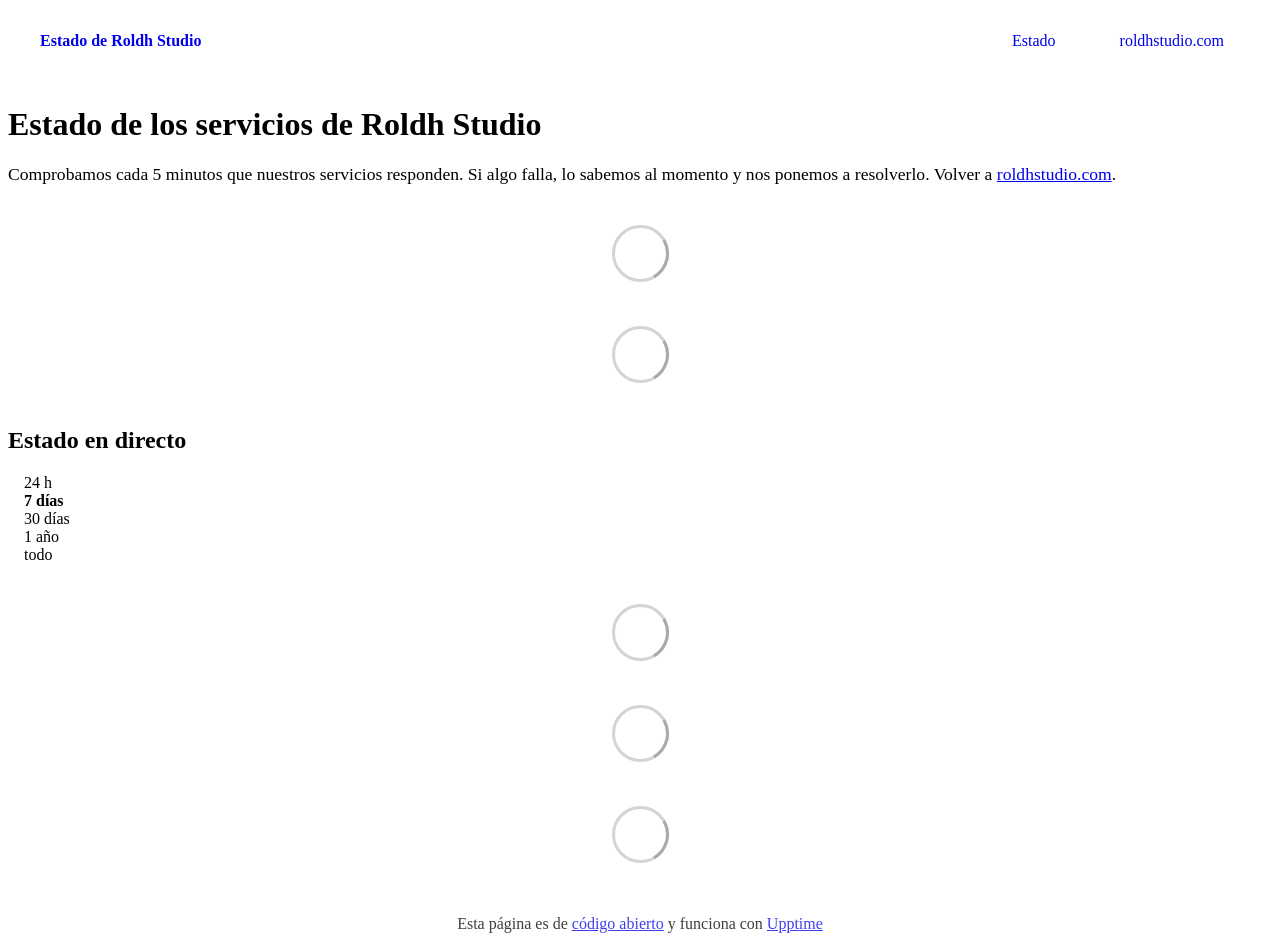
==== index.html @ d4f22eae "deploy: 7ed6560f2754afbc01bcf5287a8fbc8a7c85bb66" ====
<!DOCTYPE html> <html lang=en> <head> <meta charset=utf-8> <meta content="width=device-width,initial-scale=1" name=viewport> <meta content=#333333 name=theme-color> <base href=/ > <link href=manifest.json rel=manifest crossorigin=use-credentials> <script>__SAPPER__={baseUrl:"",preloaded:[void 0,{}]};if('serviceWorker' in navigator)navigator.serviceWorker.register('/service-worker.js');(function(){try{eval("async function x(){}");var main="/client/client.0f8394de.js"}catch(e){main="/client/legacy/client.ca2fd066.js"};var s=document.createElement("script");try{new Function("if(0)import('')")();s.src=main;s.type="module";s.crossOrigin="use-credentials";}catch(e){s.src="/client/shimport@2.0.5.js";s.setAttribute("data-main",main);}document.head.appendChild(s);}());</script> <link href=client/client-31a52aa5.css rel=stylesheet><link href=client/createOctokit-a85f76c7.css rel=stylesheet><link href=client/index-b0b6455a.css rel=stylesheet> <title>Estado de Roldh Studio</title><link href=https://status.roldhstudio.com/roldh.css rel=stylesheet><link href=https://status.roldhstudio.com/global.css rel=stylesheet><link href=https://status.roldhstudio.com/favicon.svg rel=icon type=image/svg><link href=https://status.roldhstudio.com/favicon.png rel=icon type=image/png><meta content="Estado en tiempo real de los servicios de Roldh Studio: disponibilidad y tiempo de respuesta." name=description><meta content="light dark" name=color-scheme> <link href=/client/client.0f8394de.js rel=modulepreload as=script crossorigin=use-credentials><link href=/client/client-31a52aa5.css rel=preload as=style><link href=/client/index.6df118ff.js rel=modulepreload as=script crossorigin=use-credentials><link href=/client/createOctokit.ef9e5a63.js rel=modulepreload as=script crossorigin=use-credentials><link href=/client/inject_styles.803b7e80.js rel=modulepreload as=script crossorigin=use-credentials><link href=/client/createOctokit-a85f76c7.css rel=preload as=style><link href=/client/index-b0b6455a.css rel=preload as=style></head> <body> <div id=sapper> <nav class=svelte-a08hsz><div class="svelte-a08hsz container"><div><a href=https://status.roldhstudio.com class="svelte-a08hsz logo"><img alt="" class=svelte-a08hsz src=https://status.roldhstudio.com/logo.svg> <div>Estado de Roldh Studio</div></a></div> <ul class=svelte-a08hsz><li><a href=/ class=svelte-a08hsz target=_self aria-current=page>Estado</a> <li><a href=https://roldhstudio.com class=svelte-a08hsz target=_self>roldhstudio.com</a> </li> </ul></div> </nav> <main class=container> <header class=svelte-ngkazm><h1>Estado de los servicios de <strong>Roldh Studio</strong></h1> <p class="svelte-ngkazm lead">Comprobamos cada 5 minutos que nuestros servicios responden. Si algo falla, lo sabemos al momento y nos ponemos a resolverlo. Volver a <a href=https://roldhstudio.com>roldhstudio.com</a>.</header> <section class=svelte-8lnl4f><div class="svelte-68jxue loading"><svg class=svelte-68jxue height=38 stroke=#aaa width=38 xmlns=http://www.w3.org/2000/svg><g fill=none fill-rule=evenodd><g stroke-width=2 transform="translate(1 1)"><circle cx=18 cy=18 r=18 stroke-opacity=.5></circle><path d="M36 18c0-9.94-8.06-18-18-18"><animateTransform attributeName=transform dur=1s from="0 18 18" repeatCount=indefinite to="360 18 18" type=rotate></animateTransform></path></g></g></svg></div> </section> <section class=svelte-8lnl4f><div class="svelte-68jxue loading"><svg class=svelte-68jxue height=38 stroke=#aaa width=38 xmlns=http://www.w3.org/2000/svg><g fill=none fill-rule=evenodd><g stroke-width=2 transform="translate(1 1)"><circle cx=18 cy=18 r=18 stroke-opacity=.5></circle><path d="M36 18c0-9.94-8.06-18-18-18"><animateTransform attributeName=transform dur=1s from="0 18 18" repeatCount=indefinite to="360 18 18" type=rotate></animateTransform></path></g></g></svg></div> </section> <div class="svelte-fqsq6s f changed"><h2>Estado en directo</h2> <form class="svelte-fqsq6s f r"><div><input class=svelte-fqsq6s id=data_day name=d type=radio value=day><label class=svelte-fqsq6s for=data_day>24 h</label></div> <div><input class=svelte-fqsq6s id=data_week name=d type=radio value=week checked><label class=svelte-fqsq6s for=data_week>7 días</label></div> <div><input class=svelte-fqsq6s id=data_month name=d type=radio value=month><label class=svelte-fqsq6s for=data_month>30 días</label></div> <div><input class=svelte-fqsq6s id=data_year name=d type=radio value=year><label class=svelte-fqsq6s for=data_year>1 año</label></div> <div><input class=svelte-fqsq6s id=data_all name=d type=radio value=all><label class=svelte-fqsq6s for=data_all>todo</label></div></form></div> <section class="svelte-fqsq6s live-status"><div class="svelte-68jxue loading"><svg class=svelte-68jxue height=38 stroke=#aaa width=38 xmlns=http://www.w3.org/2000/svg><g fill=none fill-rule=evenodd><g stroke-width=2 transform="translate(1 1)"><circle cx=18 cy=18 r=18 stroke-opacity=.5></circle><path d="M36 18c0-9.94-8.06-18-18-18"><animateTransform attributeName=transform dur=1s from="0 18 18" repeatCount=indefinite to="360 18 18" type=rotate></animateTransform></path></g></g></svg></div> </section> <section><div class="svelte-68jxue loading"><svg class=svelte-68jxue height=38 stroke=#aaa width=38 xmlns=http://www.w3.org/2000/svg><g fill=none fill-rule=evenodd><g stroke-width=2 transform="translate(1 1)"><circle cx=18 cy=18 r=18 stroke-opacity=.5></circle><path d="M36 18c0-9.94-8.06-18-18-18"><animateTransform attributeName=transform dur=1s from="0 18 18" repeatCount=indefinite to="360 18 18" type=rotate></animateTransform></path></g></g></svg></div> </section> <section><div class="svelte-68jxue loading"><svg class=svelte-68jxue height=38 stroke=#aaa width=38 xmlns=http://www.w3.org/2000/svg><g fill=none fill-rule=evenodd><g stroke-width=2 transform="translate(1 1)"><circle cx=18 cy=18 r=18 stroke-opacity=.5></circle><path d="M36 18c0-9.94-8.06-18-18-18"><animateTransform attributeName=transform dur=1s from="0 18 18" repeatCount=indefinite to="360 18 18" type=rotate></animateTransform></path></g></g></svg></div></section></main> <footer class=svelte-jbr799><p>Esta página es de <a href=https://github.com/harol237/roldh-status>código abierto</a> y funciona con <a href=https://upptime.js.org>Upptime</a></p> </footer></div> <script> try {
        if (typeof window !== "undefined" && window.navigator && navigator.serviceWorker) {
          navigator.serviceWorker.getRegistrations().then(function (registrations) {
            for (let registration of registrations) {
              registration.unregister();
            }
          });
        }
        if (typeof window !== "undefined" && "caches" in window) {
          caches.keys().then(function (keyList) {
            return Promise.all(
              keyList.map(function (key) {
                return caches.delete(key);
              })
            );
          });
        }
      } catch (error) {} </script>
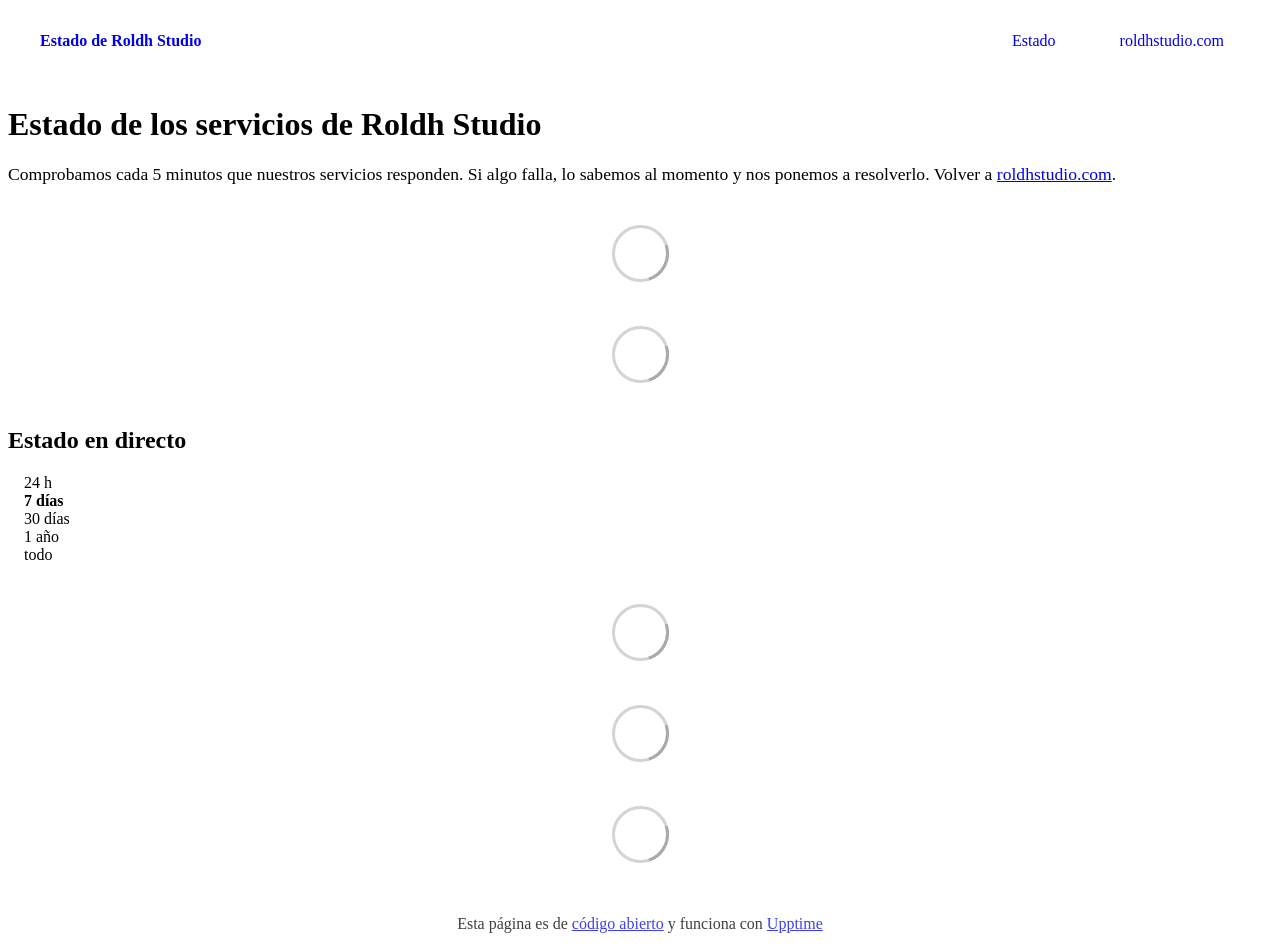
==== commit dd85076d: "deploy: 56be90b7d21e2e77308a37eb9d236e414618bae8" ====
--- a/index.html
+++ b/index.html
@@ -1,4 +1,4 @@
-<!DOCTYPE html> <html lang=en> <head> <meta charset=utf-8> <meta content="width=device-width,initial-scale=1" name=viewport> <meta content=#333333 name=theme-color> <base href=/ > <link href=manifest.json rel=manifest crossorigin=use-credentials> <script>__SAPPER__={baseUrl:"",preloaded:[void 0,{}]};if('serviceWorker' in navigator)navigator.serviceWorker.register('/service-worker.js');(function(){try{eval("async function x(){}");var main="/client/client.0f8394de.js"}catch(e){main="/client/legacy/client.ca2fd066.js"};var s=document.createElement("script");try{new Function("if(0)import('')")();s.src=main;s.type="module";s.crossOrigin="use-credentials";}catch(e){s.src="/client/shimport@2.0.5.js";s.setAttribute("data-main",main);}document.head.appendChild(s);}());</script> <link href=client/client-31a52aa5.css rel=stylesheet><link href=client/createOctokit-a85f76c7.css rel=stylesheet><link href=client/index-b0b6455a.css rel=stylesheet> <title>Estado de Roldh Studio</title><link href=https://status.roldhstudio.com/roldh.css rel=stylesheet><link href=https://status.roldhstudio.com/global.css rel=stylesheet><link href=https://status.roldhstudio.com/favicon.svg rel=icon type=image/svg><link href=https://status.roldhstudio.com/favicon.png rel=icon type=image/png><meta content="Estado en tiempo real de los servicios de Roldh Studio: disponibilidad y tiempo de respuesta." name=description><meta content="light dark" name=color-scheme> <link href=/client/client.0f8394de.js rel=modulepreload as=script crossorigin=use-credentials><link href=/client/client-31a52aa5.css rel=preload as=style><link href=/client/index.6df118ff.js rel=modulepreload as=script crossorigin=use-credentials><link href=/client/createOctokit.ef9e5a63.js rel=modulepreload as=script crossorigin=use-credentials><link href=/client/inject_styles.803b7e80.js rel=modulepreload as=script crossorigin=use-credentials><link href=/client/createOctokit-a85f76c7.css rel=preload as=style><link href=/client/index-b0b6455a.css rel=preload as=style></head> <body> <div id=sapper> <nav class=svelte-a08hsz><div class="svelte-a08hsz container"><div><a href=https://status.roldhstudio.com class="svelte-a08hsz logo"><img alt="" class=svelte-a08hsz src=https://status.roldhstudio.com/logo.svg> <div>Estado de Roldh Studio</div></a></div> <ul class=svelte-a08hsz><li><a href=/ class=svelte-a08hsz target=_self aria-current=page>Estado</a> <li><a href=https://roldhstudio.com class=svelte-a08hsz target=_self>roldhstudio.com</a> </li> </ul></div> </nav> <main class=container> <header class=svelte-ngkazm><h1>Estado de los servicios de <strong>Roldh Studio</strong></h1> <p class="svelte-ngkazm lead">Comprobamos cada 5 minutos que nuestros servicios responden. Si algo falla, lo sabemos al momento y nos ponemos a resolverlo. Volver a <a href=https://roldhstudio.com>roldhstudio.com</a>.</header> <section class=svelte-8lnl4f><div class="svelte-68jxue loading"><svg class=svelte-68jxue height=38 stroke=#aaa width=38 xmlns=http://www.w3.org/2000/svg><g fill=none fill-rule=evenodd><g stroke-width=2 transform="translate(1 1)"><circle cx=18 cy=18 r=18 stroke-opacity=.5></circle><path d="M36 18c0-9.94-8.06-18-18-18"><animateTransform attributeName=transform dur=1s from="0 18 18" repeatCount=indefinite to="360 18 18" type=rotate></animateTransform></path></g></g></svg></div> </section> <section class=svelte-8lnl4f><div class="svelte-68jxue loading"><svg class=svelte-68jxue height=38 stroke=#aaa width=38 xmlns=http://www.w3.org/2000/svg><g fill=none fill-rule=evenodd><g stroke-width=2 transform="translate(1 1)"><circle cx=18 cy=18 r=18 stroke-opacity=.5></circle><path d="M36 18c0-9.94-8.06-18-18-18"><animateTransform attributeName=transform dur=1s from="0 18 18" repeatCount=indefinite to="360 18 18" type=rotate></animateTransform></path></g></g></svg></div> </section> <div class="svelte-fqsq6s f changed"><h2>Estado en directo</h2> <form class="svelte-fqsq6s f r"><div><input class=svelte-fqsq6s id=data_day name=d type=radio value=day><label class=svelte-fqsq6s for=data_day>24 h</label></div> <div><input class=svelte-fqsq6s id=data_week name=d type=radio value=week checked><label class=svelte-fqsq6s for=data_week>7 días</label></div> <div><input class=svelte-fqsq6s id=data_month name=d type=radio value=month><label class=svelte-fqsq6s for=data_month>30 días</label></div> <div><input class=svelte-fqsq6s id=data_year name=d type=radio value=year><label class=svelte-fqsq6s for=data_year>1 año</label></div> <div><input class=svelte-fqsq6s id=data_all name=d type=radio value=all><label class=svelte-fqsq6s for=data_all>todo</label></div></form></div> <section class="svelte-fqsq6s live-status"><div class="svelte-68jxue loading"><svg class=svelte-68jxue height=38 stroke=#aaa width=38 xmlns=http://www.w3.org/2000/svg><g fill=none fill-rule=evenodd><g stroke-width=2 transform="translate(1 1)"><circle cx=18 cy=18 r=18 stroke-opacity=.5></circle><path d="M36 18c0-9.94-8.06-18-18-18"><animateTransform attributeName=transform dur=1s from="0 18 18" repeatCount=indefinite to="360 18 18" type=rotate></animateTransform></path></g></g></svg></div> </section> <section><div class="svelte-68jxue loading"><svg class=svelte-68jxue height=38 stroke=#aaa width=38 xmlns=http://www.w3.org/2000/svg><g fill=none fill-rule=evenodd><g stroke-width=2 transform="translate(1 1)"><circle cx=18 cy=18 r=18 stroke-opacity=.5></circle><path d="M36 18c0-9.94-8.06-18-18-18"><animateTransform attributeName=transform dur=1s from="0 18 18" repeatCount=indefinite to="360 18 18" type=rotate></animateTransform></path></g></g></svg></div> </section> <section><div class="svelte-68jxue loading"><svg class=svelte-68jxue height=38 stroke=#aaa width=38 xmlns=http://www.w3.org/2000/svg><g fill=none fill-rule=evenodd><g stroke-width=2 transform="translate(1 1)"><circle cx=18 cy=18 r=18 stroke-opacity=.5></circle><path d="M36 18c0-9.94-8.06-18-18-18"><animateTransform attributeName=transform dur=1s from="0 18 18" repeatCount=indefinite to="360 18 18" type=rotate></animateTransform></path></g></g></svg></div></section></main> <footer class=svelte-jbr799><p>Esta página es de <a href=https://github.com/harol237/roldh-status>código abierto</a> y funciona con <a href=https://upptime.js.org>Upptime</a></p> </footer></div> <script> try {
+<!DOCTYPE html> <html lang=en> <head> <meta charset=utf-8> <meta content="width=device-width,initial-scale=1" name=viewport> <meta content=#333333 name=theme-color> <base href=/ > <link href=manifest.json rel=manifest crossorigin=use-credentials> <script>__SAPPER__={baseUrl:"",preloaded:[void 0,{}]};if('serviceWorker' in navigator)navigator.serviceWorker.register('/service-worker.js');(function(){try{eval("async function x(){}");var main="/client/client.7ec58181.js"}catch(e){main="/client/legacy/client.97471889.js"};var s=document.createElement("script");try{new Function("if(0)import('')")();s.src=main;s.type="module";s.crossOrigin="use-credentials";}catch(e){s.src="/client/shimport@2.0.5.js";s.setAttribute("data-main",main);}document.head.appendChild(s);}());</script> <link href=client/client-31a52aa5.css rel=stylesheet><link href=client/createOctokit-a85f76c7.css rel=stylesheet><link href=client/index-b0b6455a.css rel=stylesheet> <title>Estado de Roldh Studio</title><link href=https://status.roldhstudio.com/roldh.css rel=stylesheet><link href=https://status.roldhstudio.com/global.css rel=stylesheet><link href=https://status.roldhstudio.com/favicon.svg rel=icon type=image/svg><link href=https://status.roldhstudio.com/favicon.png rel=icon type=image/png><meta content=https://roldhstudio.com/og-image.png><meta content=summary_large_image name=twitter:card><meta content="Estado en tiempo real de los servicios de Roldh Studio: disponibilidad y tiempo de respuesta." name=description><meta content="light dark" name=color-scheme> <link href=/client/client.7ec58181.js rel=modulepreload as=script crossorigin=use-credentials><link href=/client/client-31a52aa5.css rel=preload as=style><link href=/client/index.bfd28ace.js rel=modulepreload as=script crossorigin=use-credentials><link href=/client/createOctokit.afdb0812.js rel=modulepreload as=script crossorigin=use-credentials><link href=/client/inject_styles.803b7e80.js rel=modulepreload as=script crossorigin=use-credentials><link href=/client/createOctokit-a85f76c7.css rel=preload as=style><link href=/client/index-b0b6455a.css rel=preload as=style></head> <body> <div id=sapper> <nav class=svelte-a08hsz><div class="svelte-a08hsz container"><div><a href=https://status.roldhstudio.com class="svelte-a08hsz logo"><img alt="" class=svelte-a08hsz src=https://status.roldhstudio.com/logo.svg> <div>Estado de Roldh Studio</div></a></div> <ul class=svelte-a08hsz><li><a href=/ class=svelte-a08hsz target=_self aria-current=page>Estado</a> <li><a href=https://roldhstudio.com class=svelte-a08hsz target=_self>roldhstudio.com</a> </li> </ul></div> </nav> <main class=container> <header class=svelte-ngkazm><h1>Estado de los servicios de <strong>Roldh Studio</strong></h1> <p class="svelte-ngkazm lead">Comprobamos cada 5 minutos que nuestros servicios responden. Si algo falla, lo sabemos al momento y nos ponemos a resolverlo. Volver a <a href=https://roldhstudio.com>roldhstudio.com</a>.</header> <section class=svelte-8lnl4f><div class="svelte-68jxue loading"><svg class=svelte-68jxue height=38 stroke=#aaa width=38 xmlns=http://www.w3.org/2000/svg><g fill=none fill-rule=evenodd><g stroke-width=2 transform="translate(1 1)"><circle cx=18 cy=18 r=18 stroke-opacity=.5></circle><path d="M36 18c0-9.94-8.06-18-18-18"><animateTransform attributeName=transform dur=1s from="0 18 18" repeatCount=indefinite to="360 18 18" type=rotate></animateTransform></path></g></g></svg></div> </section> <section class=svelte-8lnl4f><div class="svelte-68jxue loading"><svg class=svelte-68jxue height=38 stroke=#aaa width=38 xmlns=http://www.w3.org/2000/svg><g fill=none fill-rule=evenodd><g stroke-width=2 transform="translate(1 1)"><circle cx=18 cy=18 r=18 stroke-opacity=.5></circle><path d="M36 18c0-9.94-8.06-18-18-18"><animateTransform attributeName=transform dur=1s from="0 18 18" repeatCount=indefinite to="360 18 18" type=rotate></animateTransform></path></g></g></svg></div> </section> <div class="svelte-fqsq6s f changed"><h2>Estado en directo</h2> <form class="svelte-fqsq6s f r"><div><input class=svelte-fqsq6s id=data_day name=d type=radio value=day><label class=svelte-fqsq6s for=data_day>24 h</label></div> <div><input class=svelte-fqsq6s id=data_week name=d type=radio value=week checked><label class=svelte-fqsq6s for=data_week>7 días</label></div> <div><input class=svelte-fqsq6s id=data_month name=d type=radio value=month><label class=svelte-fqsq6s for=data_month>30 días</label></div> <div><input class=svelte-fqsq6s id=data_year name=d type=radio value=year><label class=svelte-fqsq6s for=data_year>1 año</label></div> <div><input class=svelte-fqsq6s id=data_all name=d type=radio value=all><label class=svelte-fqsq6s for=data_all>todo</label></div></form></div> <section class="svelte-fqsq6s live-status"><div class="svelte-68jxue loading"><svg class=svelte-68jxue height=38 stroke=#aaa width=38 xmlns=http://www.w3.org/2000/svg><g fill=none fill-rule=evenodd><g stroke-width=2 transform="translate(1 1)"><circle cx=18 cy=18 r=18 stroke-opacity=.5></circle><path d="M36 18c0-9.94-8.06-18-18-18"><animateTransform attributeName=transform dur=1s from="0 18 18" repeatCount=indefinite to="360 18 18" type=rotate></animateTransform></path></g></g></svg></div> </section> <section><div class="svelte-68jxue loading"><svg class=svelte-68jxue height=38 stroke=#aaa width=38 xmlns=http://www.w3.org/2000/svg><g fill=none fill-rule=evenodd><g stroke-width=2 transform="translate(1 1)"><circle cx=18 cy=18 r=18 stroke-opacity=.5></circle><path d="M36 18c0-9.94-8.06-18-18-18"><animateTransform attributeName=transform dur=1s from="0 18 18" repeatCount=indefinite to="360 18 18" type=rotate></animateTransform></path></g></g></svg></div> </section> <section><div class="svelte-68jxue loading"><svg class=svelte-68jxue height=38 stroke=#aaa width=38 xmlns=http://www.w3.org/2000/svg><g fill=none fill-rule=evenodd><g stroke-width=2 transform="translate(1 1)"><circle cx=18 cy=18 r=18 stroke-opacity=.5></circle><path d="M36 18c0-9.94-8.06-18-18-18"><animateTransform attributeName=transform dur=1s from="0 18 18" repeatCount=indefinite to="360 18 18" type=rotate></animateTransform></path></g></g></svg></div></section></main> <footer class=svelte-jbr799><p>Esta página es de <a href=https://github.com/harol237/roldh-status>código abierto</a> y funciona con <a href=https://upptime.js.org>Upptime</a></p> </footer></div> <script> try {
         if (typeof window !== "undefined" && window.navigator && navigator.serviceWorker) {
           navigator.serviceWorker.getRegistrations().then(function (registrations) {
             for (let registration of registrations) {
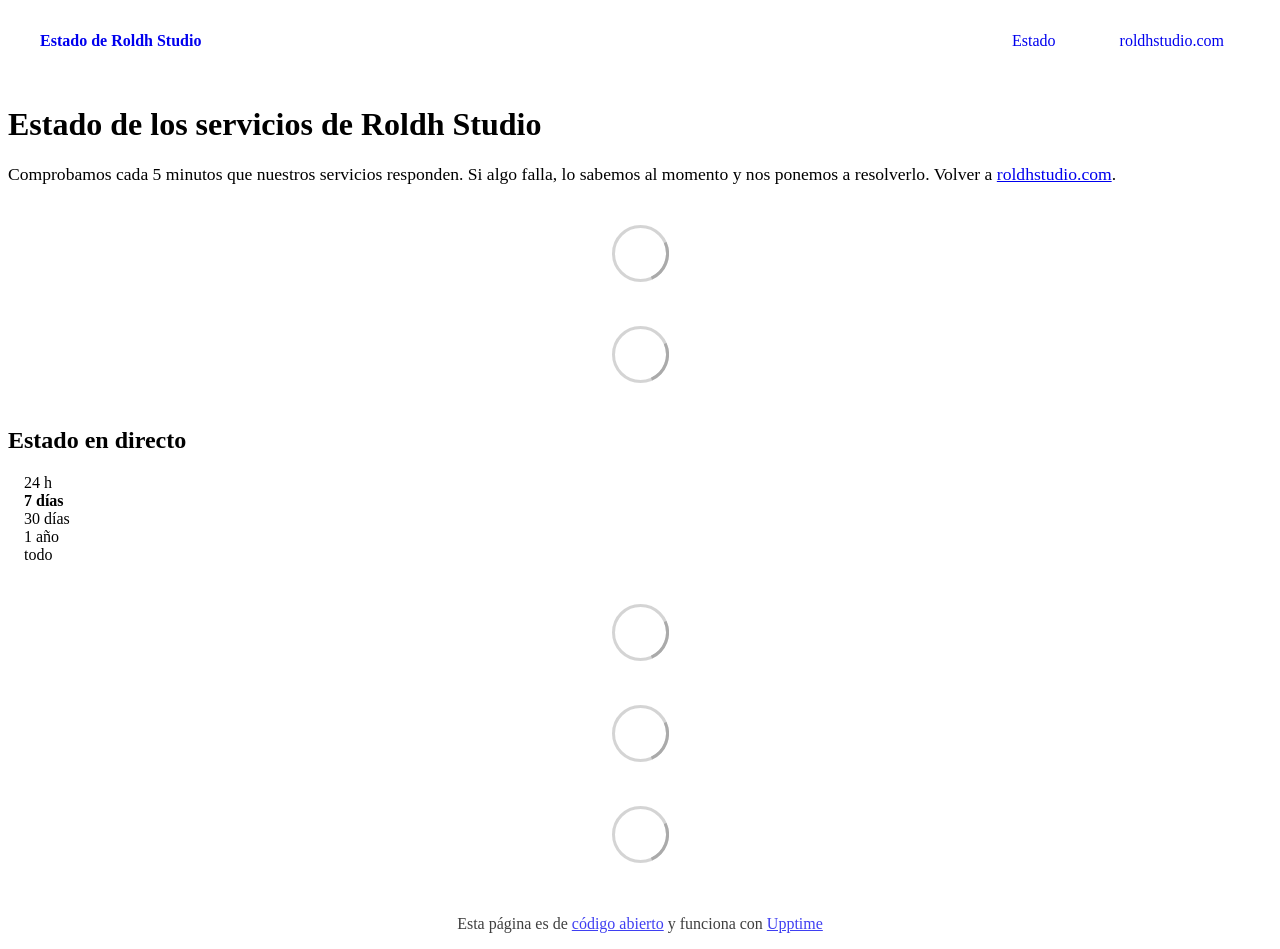
==== commit 6d4b4dbf: "deploy: 62150c6d11137a634bb1af6d758d77116c50407f" ====
--- a/index.html
+++ b/index.html
@@ -1,4 +1,4 @@
-<!DOCTYPE html> <html lang=en> <head> <meta charset=utf-8> <meta content="width=device-width,initial-scale=1" name=viewport> <meta content=#333333 name=theme-color> <base href=/ > <link href=manifest.json rel=manifest crossorigin=use-credentials> <script>__SAPPER__={baseUrl:"",preloaded:[void 0,{}]};if('serviceWorker' in navigator)navigator.serviceWorker.register('/service-worker.js');(function(){try{eval("async function x(){}");var main="/client/client.7ec58181.js"}catch(e){main="/client/legacy/client.97471889.js"};var s=document.createElement("script");try{new Function("if(0)import('')")();s.src=main;s.type="module";s.crossOrigin="use-credentials";}catch(e){s.src="/client/shimport@2.0.5.js";s.setAttribute("data-main",main);}document.head.appendChild(s);}());</script> <link href=client/client-31a52aa5.css rel=stylesheet><link href=client/createOctokit-a85f76c7.css rel=stylesheet><link href=client/index-b0b6455a.css rel=stylesheet> <title>Estado de Roldh Studio</title><link href=https://status.roldhstudio.com/roldh.css rel=stylesheet><link href=https://status.roldhstudio.com/global.css rel=stylesheet><link href=https://status.roldhstudio.com/favicon.svg rel=icon type=image/svg><link href=https://status.roldhstudio.com/favicon.png rel=icon type=image/png><meta content=https://roldhstudio.com/og-image.png><meta content=summary_large_image name=twitter:card><meta content="Estado en tiempo real de los servicios de Roldh Studio: disponibilidad y tiempo de respuesta." name=description><meta content="light dark" name=color-scheme> <link href=/client/client.7ec58181.js rel=modulepreload as=script crossorigin=use-credentials><link href=/client/client-31a52aa5.css rel=preload as=style><link href=/client/index.bfd28ace.js rel=modulepreload as=script crossorigin=use-credentials><link href=/client/createOctokit.afdb0812.js rel=modulepreload as=script crossorigin=use-credentials><link href=/client/inject_styles.803b7e80.js rel=modulepreload as=script crossorigin=use-credentials><link href=/client/createOctokit-a85f76c7.css rel=preload as=style><link href=/client/index-b0b6455a.css rel=preload as=style></head> <body> <div id=sapper> <nav class=svelte-a08hsz><div class="svelte-a08hsz container"><div><a href=https://status.roldhstudio.com class="svelte-a08hsz logo"><img alt="" class=svelte-a08hsz src=https://status.roldhstudio.com/logo.svg> <div>Estado de Roldh Studio</div></a></div> <ul class=svelte-a08hsz><li><a href=/ class=svelte-a08hsz target=_self aria-current=page>Estado</a> <li><a href=https://roldhstudio.com class=svelte-a08hsz target=_self>roldhstudio.com</a> </li> </ul></div> </nav> <main class=container> <header class=svelte-ngkazm><h1>Estado de los servicios de <strong>Roldh Studio</strong></h1> <p class="svelte-ngkazm lead">Comprobamos cada 5 minutos que nuestros servicios responden. Si algo falla, lo sabemos al momento y nos ponemos a resolverlo. Volver a <a href=https://roldhstudio.com>roldhstudio.com</a>.</header> <section class=svelte-8lnl4f><div class="svelte-68jxue loading"><svg class=svelte-68jxue height=38 stroke=#aaa width=38 xmlns=http://www.w3.org/2000/svg><g fill=none fill-rule=evenodd><g stroke-width=2 transform="translate(1 1)"><circle cx=18 cy=18 r=18 stroke-opacity=.5></circle><path d="M36 18c0-9.94-8.06-18-18-18"><animateTransform attributeName=transform dur=1s from="0 18 18" repeatCount=indefinite to="360 18 18" type=rotate></animateTransform></path></g></g></svg></div> </section> <section class=svelte-8lnl4f><div class="svelte-68jxue loading"><svg class=svelte-68jxue height=38 stroke=#aaa width=38 xmlns=http://www.w3.org/2000/svg><g fill=none fill-rule=evenodd><g stroke-width=2 transform="translate(1 1)"><circle cx=18 cy=18 r=18 stroke-opacity=.5></circle><path d="M36 18c0-9.94-8.06-18-18-18"><animateTransform attributeName=transform dur=1s from="0 18 18" repeatCount=indefinite to="360 18 18" type=rotate></animateTransform></path></g></g></svg></div> </section> <div class="svelte-fqsq6s f changed"><h2>Estado en directo</h2> <form class="svelte-fqsq6s f r"><div><input class=svelte-fqsq6s id=data_day name=d type=radio value=day><label class=svelte-fqsq6s for=data_day>24 h</label></div> <div><input class=svelte-fqsq6s id=data_week name=d type=radio value=week checked><label class=svelte-fqsq6s for=data_week>7 días</label></div> <div><input class=svelte-fqsq6s id=data_month name=d type=radio value=month><label class=svelte-fqsq6s for=data_month>30 días</label></div> <div><input class=svelte-fqsq6s id=data_year name=d type=radio value=year><label class=svelte-fqsq6s for=data_year>1 año</label></div> <div><input class=svelte-fqsq6s id=data_all name=d type=radio value=all><label class=svelte-fqsq6s for=data_all>todo</label></div></form></div> <section class="svelte-fqsq6s live-status"><div class="svelte-68jxue loading"><svg class=svelte-68jxue height=38 stroke=#aaa width=38 xmlns=http://www.w3.org/2000/svg><g fill=none fill-rule=evenodd><g stroke-width=2 transform="translate(1 1)"><circle cx=18 cy=18 r=18 stroke-opacity=.5></circle><path d="M36 18c0-9.94-8.06-18-18-18"><animateTransform attributeName=transform dur=1s from="0 18 18" repeatCount=indefinite to="360 18 18" type=rotate></animateTransform></path></g></g></svg></div> </section> <section><div class="svelte-68jxue loading"><svg class=svelte-68jxue height=38 stroke=#aaa width=38 xmlns=http://www.w3.org/2000/svg><g fill=none fill-rule=evenodd><g stroke-width=2 transform="translate(1 1)"><circle cx=18 cy=18 r=18 stroke-opacity=.5></circle><path d="M36 18c0-9.94-8.06-18-18-18"><animateTransform attributeName=transform dur=1s from="0 18 18" repeatCount=indefinite to="360 18 18" type=rotate></animateTransform></path></g></g></svg></div> </section> <section><div class="svelte-68jxue loading"><svg class=svelte-68jxue height=38 stroke=#aaa width=38 xmlns=http://www.w3.org/2000/svg><g fill=none fill-rule=evenodd><g stroke-width=2 transform="translate(1 1)"><circle cx=18 cy=18 r=18 stroke-opacity=.5></circle><path d="M36 18c0-9.94-8.06-18-18-18"><animateTransform attributeName=transform dur=1s from="0 18 18" repeatCount=indefinite to="360 18 18" type=rotate></animateTransform></path></g></g></svg></div></section></main> <footer class=svelte-jbr799><p>Esta página es de <a href=https://github.com/harol237/roldh-status>código abierto</a> y funciona con <a href=https://upptime.js.org>Upptime</a></p> </footer></div> <script> try {
+<!DOCTYPE html> <html lang=en> <head> <meta charset=utf-8> <meta content="width=device-width,initial-scale=1" name=viewport> <meta content=#333333 name=theme-color> <base href=/ > <link href=manifest.json rel=manifest crossorigin=use-credentials> <script>__SAPPER__={baseUrl:"",preloaded:[void 0,{}]};if('serviceWorker' in navigator)navigator.serviceWorker.register('/service-worker.js');(function(){try{eval("async function x(){}");var main="/client/client.666e9c2b.js"}catch(e){main="/client/legacy/client.6ad04350.js"};var s=document.createElement("script");try{new Function("if(0)import('')")();s.src=main;s.type="module";s.crossOrigin="use-credentials";}catch(e){s.src="/client/shimport@2.0.5.js";s.setAttribute("data-main",main);}document.head.appendChild(s);}());</script> <link href=client/client-31a52aa5.css rel=stylesheet><link href=client/createOctokit-a85f76c7.css rel=stylesheet><link href=client/index-b0b6455a.css rel=stylesheet> <title>Estado de Roldh Studio</title><meta content=https://roldhstudio.com/og-image.png property=og:image><meta content=1200 property=og:image:width><meta content=630 property=og:image:height><meta content=https://roldhstudio.com/og-image.png name=twitter:image><link href=https://status.roldhstudio.com/roldh.css rel=stylesheet><link href=https://status.roldhstudio.com/global.css rel=stylesheet><link href=https://status.roldhstudio.com/favicon.svg rel=icon type=image/svg><link href=https://status.roldhstudio.com/favicon.png rel=icon type=image/png><meta content=summary_large_image name=twitter:card><meta content="Estado en tiempo real de los servicios de Roldh Studio: disponibilidad y tiempo de respuesta." name=description><meta content="light dark" name=color-scheme> <link href=/client/client.666e9c2b.js rel=modulepreload as=script crossorigin=use-credentials><link href=/client/client-31a52aa5.css rel=preload as=style><link href=/client/index.72964270.js rel=modulepreload as=script crossorigin=use-credentials><link href=/client/createOctokit.7650e7a5.js rel=modulepreload as=script crossorigin=use-credentials><link href=/client/inject_styles.803b7e80.js rel=modulepreload as=script crossorigin=use-credentials><link href=/client/createOctokit-a85f76c7.css rel=preload as=style><link href=/client/index-b0b6455a.css rel=preload as=style></head> <body> <div id=sapper> <nav class=svelte-a08hsz><div class="svelte-a08hsz container"><div><a href=https://status.roldhstudio.com class="svelte-a08hsz logo"><img alt="" class=svelte-a08hsz src=https://status.roldhstudio.com/logo.svg> <div>Estado de Roldh Studio</div></a></div> <ul class=svelte-a08hsz><li><a href=/ class=svelte-a08hsz target=_self aria-current=page>Estado</a> <li><a href=https://roldhstudio.com class=svelte-a08hsz target=_self>roldhstudio.com</a> </li> </ul></div> </nav> <main class=container> <header class=svelte-ngkazm><h1>Estado de los servicios de <strong>Roldh Studio</strong></h1> <p class="svelte-ngkazm lead">Comprobamos cada 5 minutos que nuestros servicios responden. Si algo falla, lo sabemos al momento y nos ponemos a resolverlo. Volver a <a href=https://roldhstudio.com>roldhstudio.com</a>.</header> <section class=svelte-8lnl4f><div class="svelte-68jxue loading"><svg class=svelte-68jxue height=38 stroke=#aaa width=38 xmlns=http://www.w3.org/2000/svg><g fill=none fill-rule=evenodd><g stroke-width=2 transform="translate(1 1)"><circle cx=18 cy=18 r=18 stroke-opacity=.5></circle><path d="M36 18c0-9.94-8.06-18-18-18"><animateTransform attributeName=transform dur=1s from="0 18 18" repeatCount=indefinite to="360 18 18" type=rotate></animateTransform></path></g></g></svg></div> </section> <section class=svelte-8lnl4f><div class="svelte-68jxue loading"><svg class=svelte-68jxue height=38 stroke=#aaa width=38 xmlns=http://www.w3.org/2000/svg><g fill=none fill-rule=evenodd><g stroke-width=2 transform="translate(1 1)"><circle cx=18 cy=18 r=18 stroke-opacity=.5></circle><path d="M36 18c0-9.94-8.06-18-18-18"><animateTransform attributeName=transform dur=1s from="0 18 18" repeatCount=indefinite to="360 18 18" type=rotate></animateTransform></path></g></g></svg></div> </section> <div class="svelte-fqsq6s f changed"><h2>Estado en directo</h2> <form class="svelte-fqsq6s f r"><div><input class=svelte-fqsq6s id=data_day name=d type=radio value=day><label class=svelte-fqsq6s for=data_day>24 h</label></div> <div><input class=svelte-fqsq6s id=data_week name=d type=radio value=week checked><label class=svelte-fqsq6s for=data_week>7 días</label></div> <div><input class=svelte-fqsq6s id=data_month name=d type=radio value=month><label class=svelte-fqsq6s for=data_month>30 días</label></div> <div><input class=svelte-fqsq6s id=data_year name=d type=radio value=year><label class=svelte-fqsq6s for=data_year>1 año</label></div> <div><input class=svelte-fqsq6s id=data_all name=d type=radio value=all><label class=svelte-fqsq6s for=data_all>todo</label></div></form></div> <section class="svelte-fqsq6s live-status"><div class="svelte-68jxue loading"><svg class=svelte-68jxue height=38 stroke=#aaa width=38 xmlns=http://www.w3.org/2000/svg><g fill=none fill-rule=evenodd><g stroke-width=2 transform="translate(1 1)"><circle cx=18 cy=18 r=18 stroke-opacity=.5></circle><path d="M36 18c0-9.94-8.06-18-18-18"><animateTransform attributeName=transform dur=1s from="0 18 18" repeatCount=indefinite to="360 18 18" type=rotate></animateTransform></path></g></g></svg></div> </section> <section><div class="svelte-68jxue loading"><svg class=svelte-68jxue height=38 stroke=#aaa width=38 xmlns=http://www.w3.org/2000/svg><g fill=none fill-rule=evenodd><g stroke-width=2 transform="translate(1 1)"><circle cx=18 cy=18 r=18 stroke-opacity=.5></circle><path d="M36 18c0-9.94-8.06-18-18-18"><animateTransform attributeName=transform dur=1s from="0 18 18" repeatCount=indefinite to="360 18 18" type=rotate></animateTransform></path></g></g></svg></div> </section> <section><div class="svelte-68jxue loading"><svg class=svelte-68jxue height=38 stroke=#aaa width=38 xmlns=http://www.w3.org/2000/svg><g fill=none fill-rule=evenodd><g stroke-width=2 transform="translate(1 1)"><circle cx=18 cy=18 r=18 stroke-opacity=.5></circle><path d="M36 18c0-9.94-8.06-18-18-18"><animateTransform attributeName=transform dur=1s from="0 18 18" repeatCount=indefinite to="360 18 18" type=rotate></animateTransform></path></g></g></svg></div></section></main> <footer class=svelte-jbr799><p>Esta página es de <a href=https://github.com/harol237/roldh-status>código abierto</a> y funciona con <a href=https://upptime.js.org>Upptime</a></p> </footer></div> <script> try {
         if (typeof window !== "undefined" && window.navigator && navigator.serviceWorker) {
           navigator.serviceWorker.getRegistrations().then(function (registrations) {
             for (let registration of registrations) {
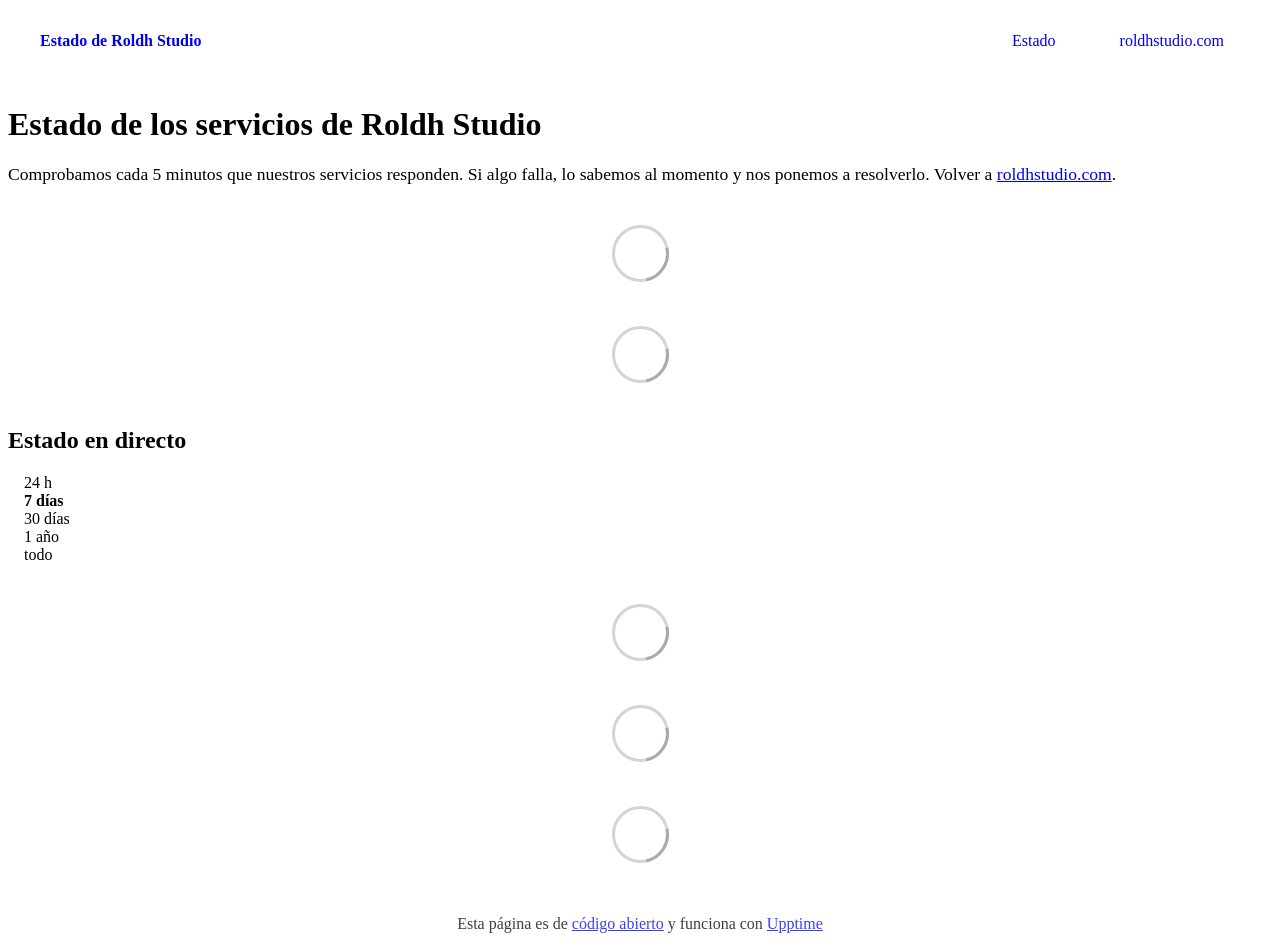
==== commit fc093ee2: "deploy: 88e7c2e953294554b909b31cd192f864a5aeadc6" ====
--- a/index.html
+++ b/index.html
@@ -1,4 +1,4 @@
-<!DOCTYPE html> <html lang=en> <head> <meta charset=utf-8> <meta content="width=device-width,initial-scale=1" name=viewport> <meta content=#333333 name=theme-color> <base href=/ > <link href=manifest.json rel=manifest crossorigin=use-credentials> <script>__SAPPER__={baseUrl:"",preloaded:[void 0,{}]};if('serviceWorker' in navigator)navigator.serviceWorker.register('/service-worker.js');(function(){try{eval("async function x(){}");var main="/client/client.666e9c2b.js"}catch(e){main="/client/legacy/client.6ad04350.js"};var s=document.createElement("script");try{new Function("if(0)import('')")();s.src=main;s.type="module";s.crossOrigin="use-credentials";}catch(e){s.src="/client/shimport@2.0.5.js";s.setAttribute("data-main",main);}document.head.appendChild(s);}());</script> <link href=client/client-31a52aa5.css rel=stylesheet><link href=client/createOctokit-a85f76c7.css rel=stylesheet><link href=client/index-b0b6455a.css rel=stylesheet> <title>Estado de Roldh Studio</title><meta content=https://roldhstudio.com/og-image.png property=og:image><meta content=1200 property=og:image:width><meta content=630 property=og:image:height><meta content=https://roldhstudio.com/og-image.png name=twitter:image><link href=https://status.roldhstudio.com/roldh.css rel=stylesheet><link href=https://status.roldhstudio.com/global.css rel=stylesheet><link href=https://status.roldhstudio.com/favicon.svg rel=icon type=image/svg><link href=https://status.roldhstudio.com/favicon.png rel=icon type=image/png><meta content=summary_large_image name=twitter:card><meta content="Estado en tiempo real de los servicios de Roldh Studio: disponibilidad y tiempo de respuesta." name=description><meta content="light dark" name=color-scheme> <link href=/client/client.666e9c2b.js rel=modulepreload as=script crossorigin=use-credentials><link href=/client/client-31a52aa5.css rel=preload as=style><link href=/client/index.72964270.js rel=modulepreload as=script crossorigin=use-credentials><link href=/client/createOctokit.7650e7a5.js rel=modulepreload as=script crossorigin=use-credentials><link href=/client/inject_styles.803b7e80.js rel=modulepreload as=script crossorigin=use-credentials><link href=/client/createOctokit-a85f76c7.css rel=preload as=style><link href=/client/index-b0b6455a.css rel=preload as=style></head> <body> <div id=sapper> <nav class=svelte-a08hsz><div class="svelte-a08hsz container"><div><a href=https://status.roldhstudio.com class="svelte-a08hsz logo"><img alt="" class=svelte-a08hsz src=https://status.roldhstudio.com/logo.svg> <div>Estado de Roldh Studio</div></a></div> <ul class=svelte-a08hsz><li><a href=/ class=svelte-a08hsz target=_self aria-current=page>Estado</a> <li><a href=https://roldhstudio.com class=svelte-a08hsz target=_self>roldhstudio.com</a> </li> </ul></div> </nav> <main class=container> <header class=svelte-ngkazm><h1>Estado de los servicios de <strong>Roldh Studio</strong></h1> <p class="svelte-ngkazm lead">Comprobamos cada 5 minutos que nuestros servicios responden. Si algo falla, lo sabemos al momento y nos ponemos a resolverlo. Volver a <a href=https://roldhstudio.com>roldhstudio.com</a>.</header> <section class=svelte-8lnl4f><div class="svelte-68jxue loading"><svg class=svelte-68jxue height=38 stroke=#aaa width=38 xmlns=http://www.w3.org/2000/svg><g fill=none fill-rule=evenodd><g stroke-width=2 transform="translate(1 1)"><circle cx=18 cy=18 r=18 stroke-opacity=.5></circle><path d="M36 18c0-9.94-8.06-18-18-18"><animateTransform attributeName=transform dur=1s from="0 18 18" repeatCount=indefinite to="360 18 18" type=rotate></animateTransform></path></g></g></svg></div> </section> <section class=svelte-8lnl4f><div class="svelte-68jxue loading"><svg class=svelte-68jxue height=38 stroke=#aaa width=38 xmlns=http://www.w3.org/2000/svg><g fill=none fill-rule=evenodd><g stroke-width=2 transform="translate(1 1)"><circle cx=18 cy=18 r=18 stroke-opacity=.5></circle><path d="M36 18c0-9.94-8.06-18-18-18"><animateTransform attributeName=transform dur=1s from="0 18 18" repeatCount=indefinite to="360 18 18" type=rotate></animateTransform></path></g></g></svg></div> </section> <div class="svelte-fqsq6s f changed"><h2>Estado en directo</h2> <form class="svelte-fqsq6s f r"><div><input class=svelte-fqsq6s id=data_day name=d type=radio value=day><label class=svelte-fqsq6s for=data_day>24 h</label></div> <div><input class=svelte-fqsq6s id=data_week name=d type=radio value=week checked><label class=svelte-fqsq6s for=data_week>7 días</label></div> <div><input class=svelte-fqsq6s id=data_month name=d type=radio value=month><label class=svelte-fqsq6s for=data_month>30 días</label></div> <div><input class=svelte-fqsq6s id=data_year name=d type=radio value=year><label class=svelte-fqsq6s for=data_year>1 año</label></div> <div><input class=svelte-fqsq6s id=data_all name=d type=radio value=all><label class=svelte-fqsq6s for=data_all>todo</label></div></form></div> <section class="svelte-fqsq6s live-status"><div class="svelte-68jxue loading"><svg class=svelte-68jxue height=38 stroke=#aaa width=38 xmlns=http://www.w3.org/2000/svg><g fill=none fill-rule=evenodd><g stroke-width=2 transform="translate(1 1)"><circle cx=18 cy=18 r=18 stroke-opacity=.5></circle><path d="M36 18c0-9.94-8.06-18-18-18"><animateTransform attributeName=transform dur=1s from="0 18 18" repeatCount=indefinite to="360 18 18" type=rotate></animateTransform></path></g></g></svg></div> </section> <section><div class="svelte-68jxue loading"><svg class=svelte-68jxue height=38 stroke=#aaa width=38 xmlns=http://www.w3.org/2000/svg><g fill=none fill-rule=evenodd><g stroke-width=2 transform="translate(1 1)"><circle cx=18 cy=18 r=18 stroke-opacity=.5></circle><path d="M36 18c0-9.94-8.06-18-18-18"><animateTransform attributeName=transform dur=1s from="0 18 18" repeatCount=indefinite to="360 18 18" type=rotate></animateTransform></path></g></g></svg></div> </section> <section><div class="svelte-68jxue loading"><svg class=svelte-68jxue height=38 stroke=#aaa width=38 xmlns=http://www.w3.org/2000/svg><g fill=none fill-rule=evenodd><g stroke-width=2 transform="translate(1 1)"><circle cx=18 cy=18 r=18 stroke-opacity=.5></circle><path d="M36 18c0-9.94-8.06-18-18-18"><animateTransform attributeName=transform dur=1s from="0 18 18" repeatCount=indefinite to="360 18 18" type=rotate></animateTransform></path></g></g></svg></div></section></main> <footer class=svelte-jbr799><p>Esta página es de <a href=https://github.com/harol237/roldh-status>código abierto</a> y funciona con <a href=https://upptime.js.org>Upptime</a></p> </footer></div> <script> try {
+<!DOCTYPE html> <html lang=en> <head> <meta charset=utf-8> <meta content="width=device-width,initial-scale=1" name=viewport> <meta content=#333333 name=theme-color> <base href=/ > <link href=manifest.json rel=manifest crossorigin=use-credentials> <script>__SAPPER__={baseUrl:"",preloaded:[void 0,{}]};if('serviceWorker' in navigator)navigator.serviceWorker.register('/service-worker.js');(function(){try{eval("async function x(){}");var main="/client/client.c984c80a.js"}catch(e){main="/client/legacy/client.13012af9.js"};var s=document.createElement("script");try{new Function("if(0)import('')")();s.src=main;s.type="module";s.crossOrigin="use-credentials";}catch(e){s.src="/client/shimport@2.0.5.js";s.setAttribute("data-main",main);}document.head.appendChild(s);}());</script> <link href=client/client-31a52aa5.css rel=stylesheet><link href=client/createOctokit-a85f76c7.css rel=stylesheet><link href=client/index-b0b6455a.css rel=stylesheet> <title>Estado de Roldh Studio</title><meta content=https://roldhstudio.com/og-image.png property=og:image><meta content=1200 property=og:image:width><meta content=630 property=og:image:height><meta content=https://roldhstudio.com/og-image.png name=twitter:image><link href=https://status.roldhstudio.com/roldh.css rel=stylesheet><link href=https://status.roldhstudio.com/global.css rel=stylesheet><link href=https://status.roldhstudio.com/favicon.svg rel=icon type=image/svg><link href=https://status.roldhstudio.com/favicon.png rel=icon type=image/png><meta content=summary_large_image name=twitter:card><meta content="Estado en tiempo real de los servicios de Roldh Studio: disponibilidad y tiempo de respuesta." name=description><meta content="light dark" name=color-scheme> <link href=/client/client.c984c80a.js rel=modulepreload as=script crossorigin=use-credentials><link href=/client/client-31a52aa5.css rel=preload as=style><link href=/client/index.fba1f9df.js rel=modulepreload as=script crossorigin=use-credentials><link href=/client/createOctokit.4b3b5ca8.js rel=modulepreload as=script crossorigin=use-credentials><link href=/client/inject_styles.803b7e80.js rel=modulepreload as=script crossorigin=use-credentials><link href=/client/createOctokit-a85f76c7.css rel=preload as=style><link href=/client/index-b0b6455a.css rel=preload as=style></head> <body> <div id=sapper> <nav class=svelte-a08hsz><div class="svelte-a08hsz container"><div><a href=https://status.roldhstudio.com class="svelte-a08hsz logo"><img alt="" class=svelte-a08hsz src=https://status.roldhstudio.com/logo.svg> <div>Estado de Roldh Studio</div></a></div> <ul class=svelte-a08hsz><li><a href=/ class=svelte-a08hsz target=_self aria-current=page>Estado</a> <li><a href=https://roldhstudio.com class=svelte-a08hsz target=_self>roldhstudio.com</a> </li> </ul></div> </nav> <main class=container> <header class=svelte-ngkazm><h1>Estado de los servicios de <strong>Roldh Studio</strong></h1> <p class="svelte-ngkazm lead">Comprobamos cada 5 minutos que nuestros servicios responden. Si algo falla, lo sabemos al momento y nos ponemos a resolverlo. Volver a <a href=https://roldhstudio.com>roldhstudio.com</a>.</header> <section class=svelte-8lnl4f><div class="svelte-68jxue loading"><svg class=svelte-68jxue height=38 stroke=#aaa width=38 xmlns=http://www.w3.org/2000/svg><g fill=none fill-rule=evenodd><g stroke-width=2 transform="translate(1 1)"><circle cx=18 cy=18 r=18 stroke-opacity=.5></circle><path d="M36 18c0-9.94-8.06-18-18-18"><animateTransform attributeName=transform dur=1s from="0 18 18" repeatCount=indefinite to="360 18 18" type=rotate></animateTransform></path></g></g></svg></div> </section> <section class=svelte-8lnl4f><div class="svelte-68jxue loading"><svg class=svelte-68jxue height=38 stroke=#aaa width=38 xmlns=http://www.w3.org/2000/svg><g fill=none fill-rule=evenodd><g stroke-width=2 transform="translate(1 1)"><circle cx=18 cy=18 r=18 stroke-opacity=.5></circle><path d="M36 18c0-9.94-8.06-18-18-18"><animateTransform attributeName=transform dur=1s from="0 18 18" repeatCount=indefinite to="360 18 18" type=rotate></animateTransform></path></g></g></svg></div> </section> <div class="svelte-fqsq6s f changed"><h2>Estado en directo</h2> <form class="svelte-fqsq6s f r"><div><input class=svelte-fqsq6s id=data_day name=d type=radio value=day><label class=svelte-fqsq6s for=data_day>24 h</label></div> <div><input class=svelte-fqsq6s id=data_week name=d type=radio value=week checked><label class=svelte-fqsq6s for=data_week>7 días</label></div> <div><input class=svelte-fqsq6s id=data_month name=d type=radio value=month><label class=svelte-fqsq6s for=data_month>30 días</label></div> <div><input class=svelte-fqsq6s id=data_year name=d type=radio value=year><label class=svelte-fqsq6s for=data_year>1 año</label></div> <div><input class=svelte-fqsq6s id=data_all name=d type=radio value=all><label class=svelte-fqsq6s for=data_all>todo</label></div></form></div> <section class="svelte-fqsq6s live-status"><div class="svelte-68jxue loading"><svg class=svelte-68jxue height=38 stroke=#aaa width=38 xmlns=http://www.w3.org/2000/svg><g fill=none fill-rule=evenodd><g stroke-width=2 transform="translate(1 1)"><circle cx=18 cy=18 r=18 stroke-opacity=.5></circle><path d="M36 18c0-9.94-8.06-18-18-18"><animateTransform attributeName=transform dur=1s from="0 18 18" repeatCount=indefinite to="360 18 18" type=rotate></animateTransform></path></g></g></svg></div> </section> <section><div class="svelte-68jxue loading"><svg class=svelte-68jxue height=38 stroke=#aaa width=38 xmlns=http://www.w3.org/2000/svg><g fill=none fill-rule=evenodd><g stroke-width=2 transform="translate(1 1)"><circle cx=18 cy=18 r=18 stroke-opacity=.5></circle><path d="M36 18c0-9.94-8.06-18-18-18"><animateTransform attributeName=transform dur=1s from="0 18 18" repeatCount=indefinite to="360 18 18" type=rotate></animateTransform></path></g></g></svg></div> </section> <section><div class="svelte-68jxue loading"><svg class=svelte-68jxue height=38 stroke=#aaa width=38 xmlns=http://www.w3.org/2000/svg><g fill=none fill-rule=evenodd><g stroke-width=2 transform="translate(1 1)"><circle cx=18 cy=18 r=18 stroke-opacity=.5></circle><path d="M36 18c0-9.94-8.06-18-18-18"><animateTransform attributeName=transform dur=1s from="0 18 18" repeatCount=indefinite to="360 18 18" type=rotate></animateTransform></path></g></g></svg></div></section></main> <footer class=svelte-jbr799><p>Esta página es de <a href=https://github.com/harol237/roldh-status>código abierto</a> y funciona con <a href=https://upptime.js.org>Upptime</a></p> </footer></div> <script> try {
         if (typeof window !== "undefined" && window.navigator && navigator.serviceWorker) {
           navigator.serviceWorker.getRegistrations().then(function (registrations) {
             for (let registration of registrations) {
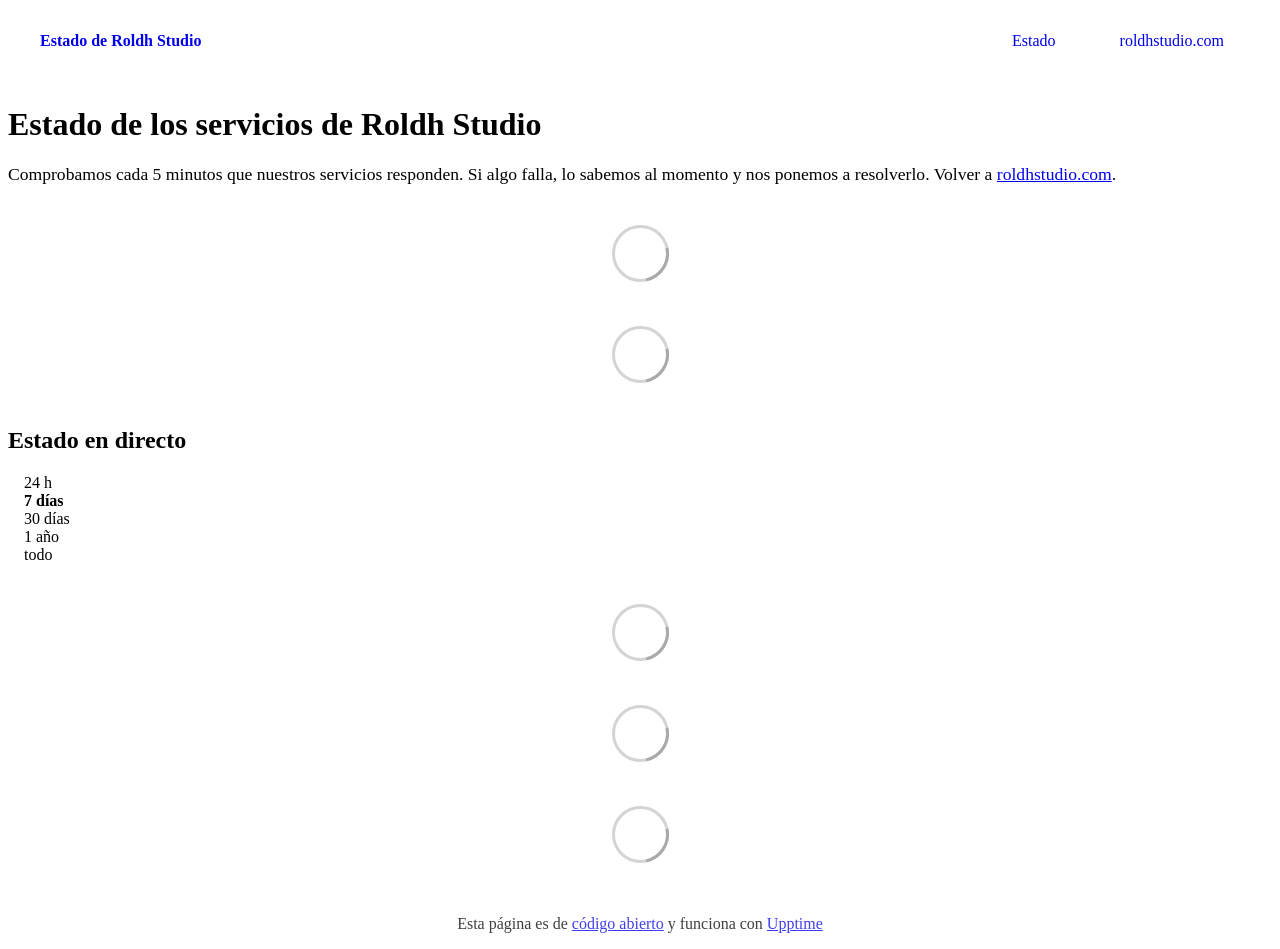
==== commit 528b24b4: "deploy: 05f93f47b3eb1ce5ee7ecca5ba2d787009c2bf15" ====
--- a/index.html
+++ b/index.html
@@ -1,4 +1,4 @@
-<!DOCTYPE html> <html lang=en> <head> <meta charset=utf-8> <meta content="width=device-width,initial-scale=1" name=viewport> <meta content=#333333 name=theme-color> <base href=/ > <link href=manifest.json rel=manifest crossorigin=use-credentials> <script>__SAPPER__={baseUrl:"",preloaded:[void 0,{}]};if('serviceWorker' in navigator)navigator.serviceWorker.register('/service-worker.js');(function(){try{eval("async function x(){}");var main="/client/client.c984c80a.js"}catch(e){main="/client/legacy/client.13012af9.js"};var s=document.createElement("script");try{new Function("if(0)import('')")();s.src=main;s.type="module";s.crossOrigin="use-credentials";}catch(e){s.src="/client/shimport@2.0.5.js";s.setAttribute("data-main",main);}document.head.appendChild(s);}());</script> <link href=client/client-31a52aa5.css rel=stylesheet><link href=client/createOctokit-a85f76c7.css rel=stylesheet><link href=client/index-b0b6455a.css rel=stylesheet> <title>Estado de Roldh Studio</title><meta content=https://roldhstudio.com/og-image.png property=og:image><meta content=1200 property=og:image:width><meta content=630 property=og:image:height><meta content=https://roldhstudio.com/og-image.png name=twitter:image><link href=https://status.roldhstudio.com/roldh.css rel=stylesheet><link href=https://status.roldhstudio.com/global.css rel=stylesheet><link href=https://status.roldhstudio.com/favicon.svg rel=icon type=image/svg><link href=https://status.roldhstudio.com/favicon.png rel=icon type=image/png><meta content=summary_large_image name=twitter:card><meta content="Estado en tiempo real de los servicios de Roldh Studio: disponibilidad y tiempo de respuesta." name=description><meta content="light dark" name=color-scheme> <link href=/client/client.c984c80a.js rel=modulepreload as=script crossorigin=use-credentials><link href=/client/client-31a52aa5.css rel=preload as=style><link href=/client/index.fba1f9df.js rel=modulepreload as=script crossorigin=use-credentials><link href=/client/createOctokit.4b3b5ca8.js rel=modulepreload as=script crossorigin=use-credentials><link href=/client/inject_styles.803b7e80.js rel=modulepreload as=script crossorigin=use-credentials><link href=/client/createOctokit-a85f76c7.css rel=preload as=style><link href=/client/index-b0b6455a.css rel=preload as=style></head> <body> <div id=sapper> <nav class=svelte-a08hsz><div class="svelte-a08hsz container"><div><a href=https://status.roldhstudio.com class="svelte-a08hsz logo"><img alt="" class=svelte-a08hsz src=https://status.roldhstudio.com/logo.svg> <div>Estado de Roldh Studio</div></a></div> <ul class=svelte-a08hsz><li><a href=/ class=svelte-a08hsz target=_self aria-current=page>Estado</a> <li><a href=https://roldhstudio.com class=svelte-a08hsz target=_self>roldhstudio.com</a> </li> </ul></div> </nav> <main class=container> <header class=svelte-ngkazm><h1>Estado de los servicios de <strong>Roldh Studio</strong></h1> <p class="svelte-ngkazm lead">Comprobamos cada 5 minutos que nuestros servicios responden. Si algo falla, lo sabemos al momento y nos ponemos a resolverlo. Volver a <a href=https://roldhstudio.com>roldhstudio.com</a>.</header> <section class=svelte-8lnl4f><div class="svelte-68jxue loading"><svg class=svelte-68jxue height=38 stroke=#aaa width=38 xmlns=http://www.w3.org/2000/svg><g fill=none fill-rule=evenodd><g stroke-width=2 transform="translate(1 1)"><circle cx=18 cy=18 r=18 stroke-opacity=.5></circle><path d="M36 18c0-9.94-8.06-18-18-18"><animateTransform attributeName=transform dur=1s from="0 18 18" repeatCount=indefinite to="360 18 18" type=rotate></animateTransform></path></g></g></svg></div> </section> <section class=svelte-8lnl4f><div class="svelte-68jxue loading"><svg class=svelte-68jxue height=38 stroke=#aaa width=38 xmlns=http://www.w3.org/2000/svg><g fill=none fill-rule=evenodd><g stroke-width=2 transform="translate(1 1)"><circle cx=18 cy=18 r=18 stroke-opacity=.5></circle><path d="M36 18c0-9.94-8.06-18-18-18"><animateTransform attributeName=transform dur=1s from="0 18 18" repeatCount=indefinite to="360 18 18" type=rotate></animateTransform></path></g></g></svg></div> </section> <div class="svelte-fqsq6s f changed"><h2>Estado en directo</h2> <form class="svelte-fqsq6s f r"><div><input class=svelte-fqsq6s id=data_day name=d type=radio value=day><label class=svelte-fqsq6s for=data_day>24 h</label></div> <div><input class=svelte-fqsq6s id=data_week name=d type=radio value=week checked><label class=svelte-fqsq6s for=data_week>7 días</label></div> <div><input class=svelte-fqsq6s id=data_month name=d type=radio value=month><label class=svelte-fqsq6s for=data_month>30 días</label></div> <div><input class=svelte-fqsq6s id=data_year name=d type=radio value=year><label class=svelte-fqsq6s for=data_year>1 año</label></div> <div><input class=svelte-fqsq6s id=data_all name=d type=radio value=all><label class=svelte-fqsq6s for=data_all>todo</label></div></form></div> <section class="svelte-fqsq6s live-status"><div class="svelte-68jxue loading"><svg class=svelte-68jxue height=38 stroke=#aaa width=38 xmlns=http://www.w3.org/2000/svg><g fill=none fill-rule=evenodd><g stroke-width=2 transform="translate(1 1)"><circle cx=18 cy=18 r=18 stroke-opacity=.5></circle><path d="M36 18c0-9.94-8.06-18-18-18"><animateTransform attributeName=transform dur=1s from="0 18 18" repeatCount=indefinite to="360 18 18" type=rotate></animateTransform></path></g></g></svg></div> </section> <section><div class="svelte-68jxue loading"><svg class=svelte-68jxue height=38 stroke=#aaa width=38 xmlns=http://www.w3.org/2000/svg><g fill=none fill-rule=evenodd><g stroke-width=2 transform="translate(1 1)"><circle cx=18 cy=18 r=18 stroke-opacity=.5></circle><path d="M36 18c0-9.94-8.06-18-18-18"><animateTransform attributeName=transform dur=1s from="0 18 18" repeatCount=indefinite to="360 18 18" type=rotate></animateTransform></path></g></g></svg></div> </section> <section><div class="svelte-68jxue loading"><svg class=svelte-68jxue height=38 stroke=#aaa width=38 xmlns=http://www.w3.org/2000/svg><g fill=none fill-rule=evenodd><g stroke-width=2 transform="translate(1 1)"><circle cx=18 cy=18 r=18 stroke-opacity=.5></circle><path d="M36 18c0-9.94-8.06-18-18-18"><animateTransform attributeName=transform dur=1s from="0 18 18" repeatCount=indefinite to="360 18 18" type=rotate></animateTransform></path></g></g></svg></div></section></main> <footer class=svelte-jbr799><p>Esta página es de <a href=https://github.com/harol237/roldh-status>código abierto</a> y funciona con <a href=https://upptime.js.org>Upptime</a></p> </footer></div> <script> try {
+<!DOCTYPE html> <html lang=en> <head> <meta charset=utf-8> <meta content="width=device-width,initial-scale=1" name=viewport> <meta content=#333333 name=theme-color> <base href=/ > <link href=manifest.json rel=manifest crossorigin=use-credentials> <script>__SAPPER__={baseUrl:"",preloaded:[void 0,{}]};if('serviceWorker' in navigator)navigator.serviceWorker.register('/service-worker.js');(function(){try{eval("async function x(){}");var main="/client/client.e147a6e8.js"}catch(e){main="/client/legacy/client.c1d65990.js"};var s=document.createElement("script");try{new Function("if(0)import('')")();s.src=main;s.type="module";s.crossOrigin="use-credentials";}catch(e){s.src="/client/shimport@2.0.5.js";s.setAttribute("data-main",main);}document.head.appendChild(s);}());</script> <link href=client/client-31a52aa5.css rel=stylesheet><link href=client/createOctokit-a85f76c7.css rel=stylesheet><link href=client/index-b0b6455a.css rel=stylesheet> <title>Estado de Roldh Studio</title><meta content=https://roldhstudio.com/og-image.png property=og:image><meta content=1200 property=og:image:width><meta content=630 property=og:image:height><meta content=https://roldhstudio.com/og-image.png name=twitter:image><link href=https://status.roldhstudio.com/roldh.css rel=stylesheet><link href=https://status.roldhstudio.com/global.css rel=stylesheet><link href=https://status.roldhstudio.com/favicon.svg rel=icon type=image/svg><link href=https://status.roldhstudio.com/favicon.png rel=icon type=image/png><meta content=summary_large_image name=twitter:card><meta content="Estado en tiempo real de los servicios de Roldh Studio: disponibilidad y tiempo de respuesta." name=description><meta content="light dark" name=color-scheme> <link href=/client/client.e147a6e8.js rel=modulepreload as=script crossorigin=use-credentials><link href=/client/client-31a52aa5.css rel=preload as=style><link href=/client/index.ab0be6bd.js rel=modulepreload as=script crossorigin=use-credentials><link href=/client/createOctokit.c6bdbc3c.js rel=modulepreload as=script crossorigin=use-credentials><link href=/client/inject_styles.803b7e80.js rel=modulepreload as=script crossorigin=use-credentials><link href=/client/createOctokit-a85f76c7.css rel=preload as=style><link href=/client/index-b0b6455a.css rel=preload as=style></head> <body> <div id=sapper> <nav class=svelte-a08hsz><div class="svelte-a08hsz container"><div><a href=https://status.roldhstudio.com class="svelte-a08hsz logo"><img alt="" class=svelte-a08hsz src=https://status.roldhstudio.com/logo.svg> <div>Estado de Roldh Studio</div></a></div> <ul class=svelte-a08hsz><li><a href=/ class=svelte-a08hsz target=_self aria-current=page>Estado</a> <li><a href=https://roldhstudio.com class=svelte-a08hsz target=_self>roldhstudio.com</a> </li> </ul></div> </nav> <main class=container> <header class=svelte-ngkazm><h1>Estado de los servicios de <strong>Roldh Studio</strong></h1> <p class="svelte-ngkazm lead">Comprobamos cada 5 minutos que nuestros servicios responden. Si algo falla, lo sabemos al momento y nos ponemos a resolverlo. Volver a <a href=https://roldhstudio.com>roldhstudio.com</a>.</header> <section class=svelte-8lnl4f><div class="svelte-68jxue loading"><svg class=svelte-68jxue height=38 stroke=#aaa width=38 xmlns=http://www.w3.org/2000/svg><g fill=none fill-rule=evenodd><g stroke-width=2 transform="translate(1 1)"><circle cx=18 cy=18 r=18 stroke-opacity=.5></circle><path d="M36 18c0-9.94-8.06-18-18-18"><animateTransform attributeName=transform dur=1s from="0 18 18" repeatCount=indefinite to="360 18 18" type=rotate></animateTransform></path></g></g></svg></div> </section> <section class=svelte-8lnl4f><div class="svelte-68jxue loading"><svg class=svelte-68jxue height=38 stroke=#aaa width=38 xmlns=http://www.w3.org/2000/svg><g fill=none fill-rule=evenodd><g stroke-width=2 transform="translate(1 1)"><circle cx=18 cy=18 r=18 stroke-opacity=.5></circle><path d="M36 18c0-9.94-8.06-18-18-18"><animateTransform attributeName=transform dur=1s from="0 18 18" repeatCount=indefinite to="360 18 18" type=rotate></animateTransform></path></g></g></svg></div> </section> <div class="svelte-fqsq6s f changed"><h2>Estado en directo</h2> <form class="svelte-fqsq6s f r"><div><input class=svelte-fqsq6s id=data_day name=d type=radio value=day><label class=svelte-fqsq6s for=data_day>24 h</label></div> <div><input class=svelte-fqsq6s id=data_week name=d type=radio value=week checked><label class=svelte-fqsq6s for=data_week>7 días</label></div> <div><input class=svelte-fqsq6s id=data_month name=d type=radio value=month><label class=svelte-fqsq6s for=data_month>30 días</label></div> <div><input class=svelte-fqsq6s id=data_year name=d type=radio value=year><label class=svelte-fqsq6s for=data_year>1 año</label></div> <div><input class=svelte-fqsq6s id=data_all name=d type=radio value=all><label class=svelte-fqsq6s for=data_all>todo</label></div></form></div> <section class="svelte-fqsq6s live-status"><div class="svelte-68jxue loading"><svg class=svelte-68jxue height=38 stroke=#aaa width=38 xmlns=http://www.w3.org/2000/svg><g fill=none fill-rule=evenodd><g stroke-width=2 transform="translate(1 1)"><circle cx=18 cy=18 r=18 stroke-opacity=.5></circle><path d="M36 18c0-9.94-8.06-18-18-18"><animateTransform attributeName=transform dur=1s from="0 18 18" repeatCount=indefinite to="360 18 18" type=rotate></animateTransform></path></g></g></svg></div> </section> <section><div class="svelte-68jxue loading"><svg class=svelte-68jxue height=38 stroke=#aaa width=38 xmlns=http://www.w3.org/2000/svg><g fill=none fill-rule=evenodd><g stroke-width=2 transform="translate(1 1)"><circle cx=18 cy=18 r=18 stroke-opacity=.5></circle><path d="M36 18c0-9.94-8.06-18-18-18"><animateTransform attributeName=transform dur=1s from="0 18 18" repeatCount=indefinite to="360 18 18" type=rotate></animateTransform></path></g></g></svg></div> </section> <section><div class="svelte-68jxue loading"><svg class=svelte-68jxue height=38 stroke=#aaa width=38 xmlns=http://www.w3.org/2000/svg><g fill=none fill-rule=evenodd><g stroke-width=2 transform="translate(1 1)"><circle cx=18 cy=18 r=18 stroke-opacity=.5></circle><path d="M36 18c0-9.94-8.06-18-18-18"><animateTransform attributeName=transform dur=1s from="0 18 18" repeatCount=indefinite to="360 18 18" type=rotate></animateTransform></path></g></g></svg></div></section></main> <footer class=svelte-jbr799><p>Esta página es de <a href=https://github.com/harol237/roldh-status>código abierto</a> y funciona con <a href=https://upptime.js.org>Upptime</a></p> </footer></div> <script> try {
         if (typeof window !== "undefined" && window.navigator && navigator.serviceWorker) {
           navigator.serviceWorker.getRegistrations().then(function (registrations) {
             for (let registration of registrations) {
